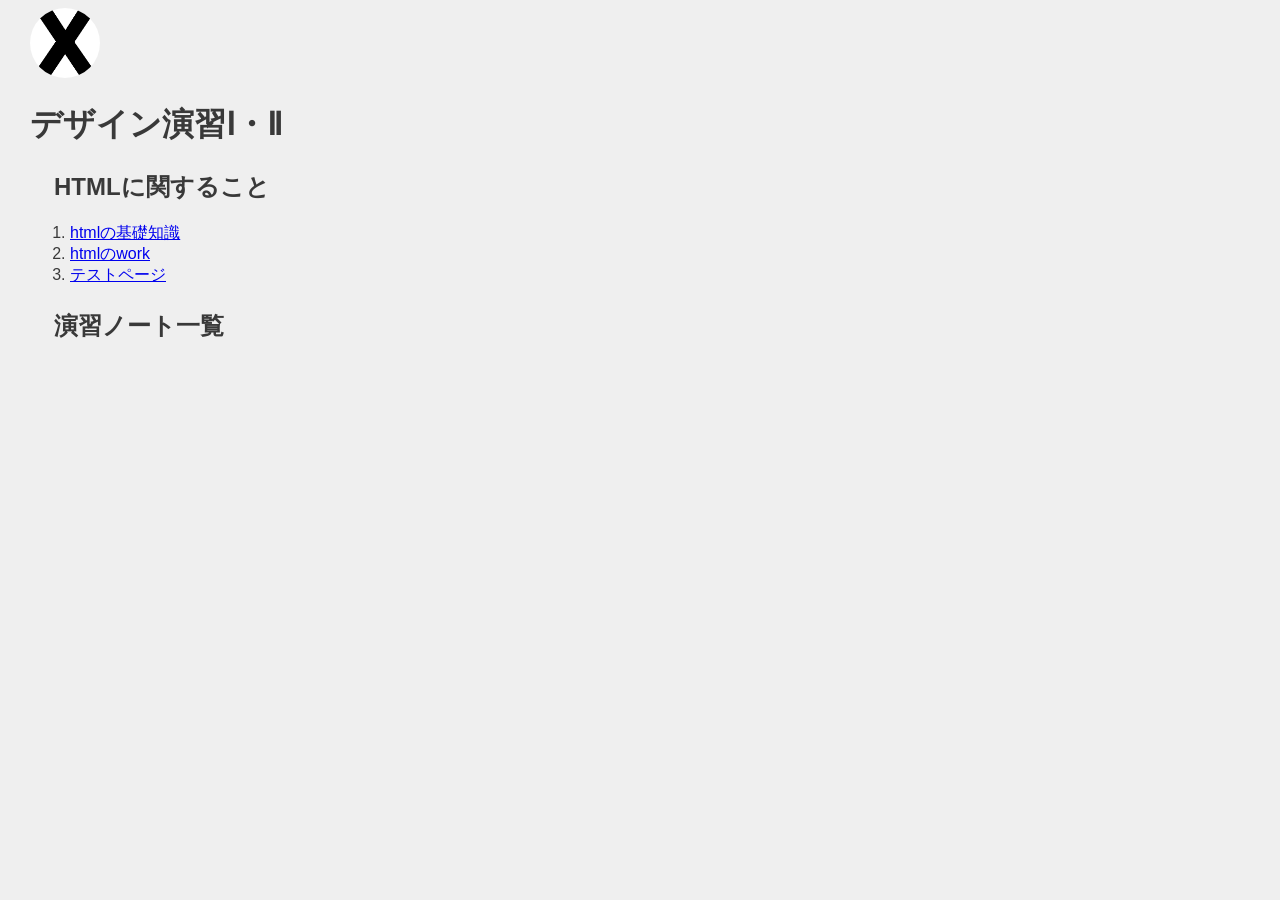
==== de12/index.html @ 48449f41 "初めての更新" ====
<!DOCTYPE html>
<html lang="jp">
<head>
    <meta charset="UTF-8">
    <title>XBP_HPsample</title>
    <link rel="stylesheet" href="./css/style.css">
    <link rel="shortcut icon" href="./images/xbp.ico">
</head>
<body>
    <logotohome>
    <a href="../index.html"><img src="./images/0_XBlogo.png" alt=""></a>
    </logotohome>
    <h1>デザイン演習Ⅰ・Ⅱ</h1>
        <h2>HTMLに関すること</h2>
        <ol>
            <li><a href="./hp1.html" target="_blank">htmlの基礎知識</a></li>
            <li><a href="./hp2.html" target="_blank">htmlのwork</a></li>
            <li><a href="./test.html" target="_blank">テストページ</a></li>
        </ol>
        <h2>演習ノート一覧</h2>



    
<br>
<br>


</body>
</html>
---- de12/css/style.css ----
@charset "utf-8";
/* 冒頭でimport */
@import url('https://fonts.googleapis.com/css?family=Raleway:700&display=swap');
@import url('https://fonts.googleapis.com/css?family=M+PLUS+Rounded+1c:400,700&display=swap&subset=japanese');
/* フォントを指定したいところで */

logo img{
    border-radius: 50%;
    width: 150px;
    height: 150px;
    object-fit: cover; /* 画像のトリミング */
}

logotohome img{
    border-radius: 70%;
    width: 70px;
    height: 70px;
    object-fit: cover; /* 画像のトリミング */
}



/* ========== common ========== */
html, body {
	font-size: 16px;
	font-family: sans-serif;
	color: #393939;
    margin-left: 15px;
    margin-bottom: 40px;
	background: #efefef;
}
h1{
    text-indent: 0em;
}
h2{
    margin-left: 1em;
    margin-top: 1em;
}
h3{
    margin-left: 2em;
}
div{
    margin-top: 1em;
    margin-left: 3em;
}
p{
    margin-left: 3em;
}
span.blackback{
    text-indent: 3em;
    background: #393939;
    color: #efefef;
}
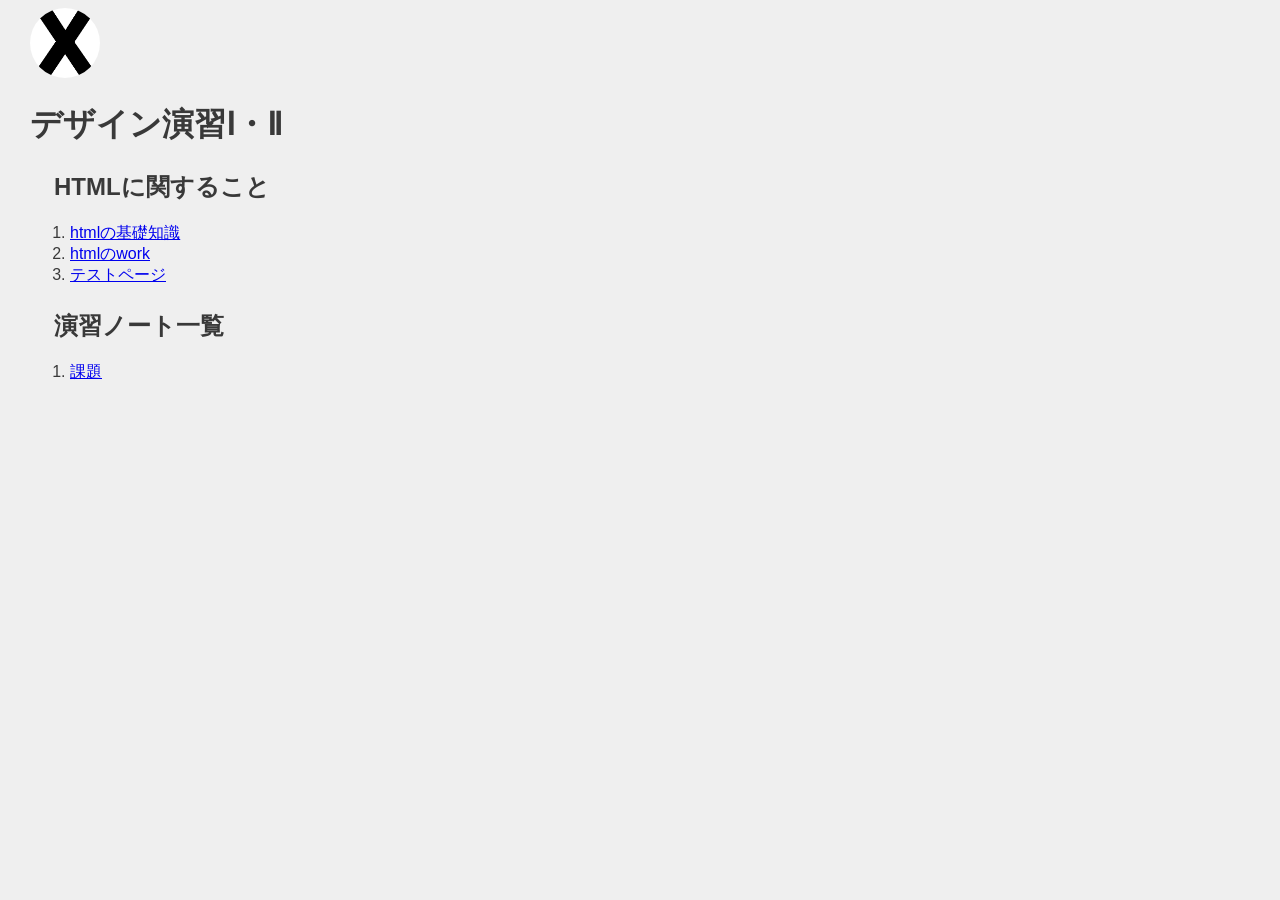
==== commit 951ea4f4: "課題" ====
--- a/de12/index.html
+++ b/de12/index.html
@@ -18,7 +18,9 @@
             <li><a href="./test.html" target="_blank">テストページ</a></li>
         </ol>
         <h2>演習ノート一覧</h2>
-
+<ol>
+            <li><a href="./1.html" target="_blank">課題</a></li>
+        </ol>
 
 
     
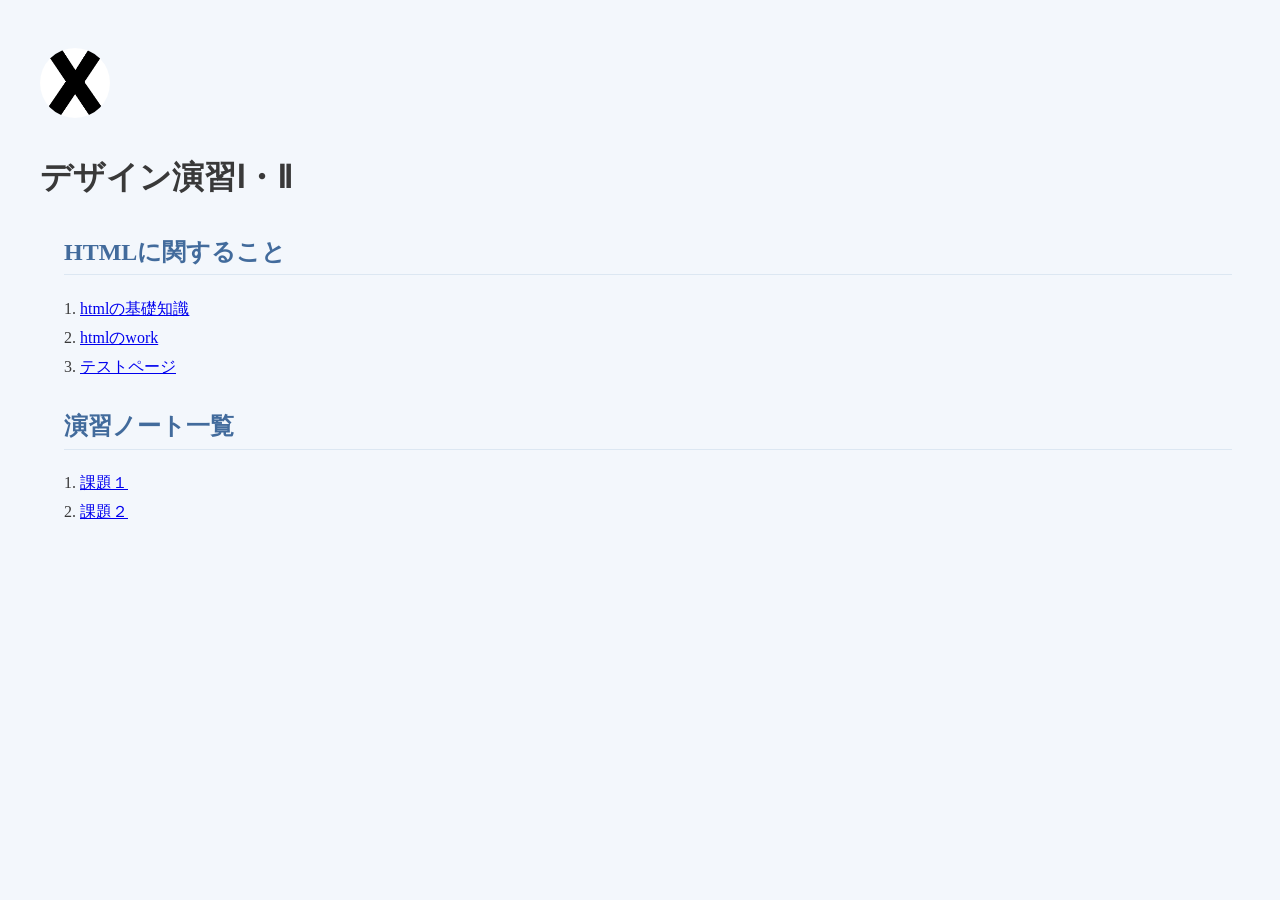
==== commit bc3e044a: "課題２" ====
--- a/de12/index.html
+++ b/de12/index.html
@@ -19,7 +19,8 @@
         </ol>
         <h2>演習ノート一覧</h2>
 <ol>
-            <li><a href="./1.html" target="_blank">課題</a></li>
+            <li><a href="./1.html" target="_blank">課題１</a></li>
+             <li><a href="./２.html" target="_blank">課題２</a></li>
         </ol>
 
 
--- a/de12/css/style.css
+++ b/de12/css/style.css
@@ -23,18 +23,23 @@
 /* ========== common ========== */
 html, body {
 	font-size: 16px;
-	font-family: sans-serif;
+	font-family:"M PLUS Rounded 1c" sans-serif;
 	color: #393939;
-    margin-left: 15px;
-    margin-bottom: 40px;
-	background: #efefef;
+    margin-left: 0;
+    margin-bottom: 0;
+    padding: 20px;
+	background: #f3f7fc;
+    line-height: 1.8;
 }
 h1{
     text-indent: 0em;
+    
 }
 h2{
     margin-left: 1em;
     margin-top: 1em;
+    color: #426b9c;
+    border-bottom: 1px solid#dce7f2;
 }
 h3{
     margin-left: 2em;
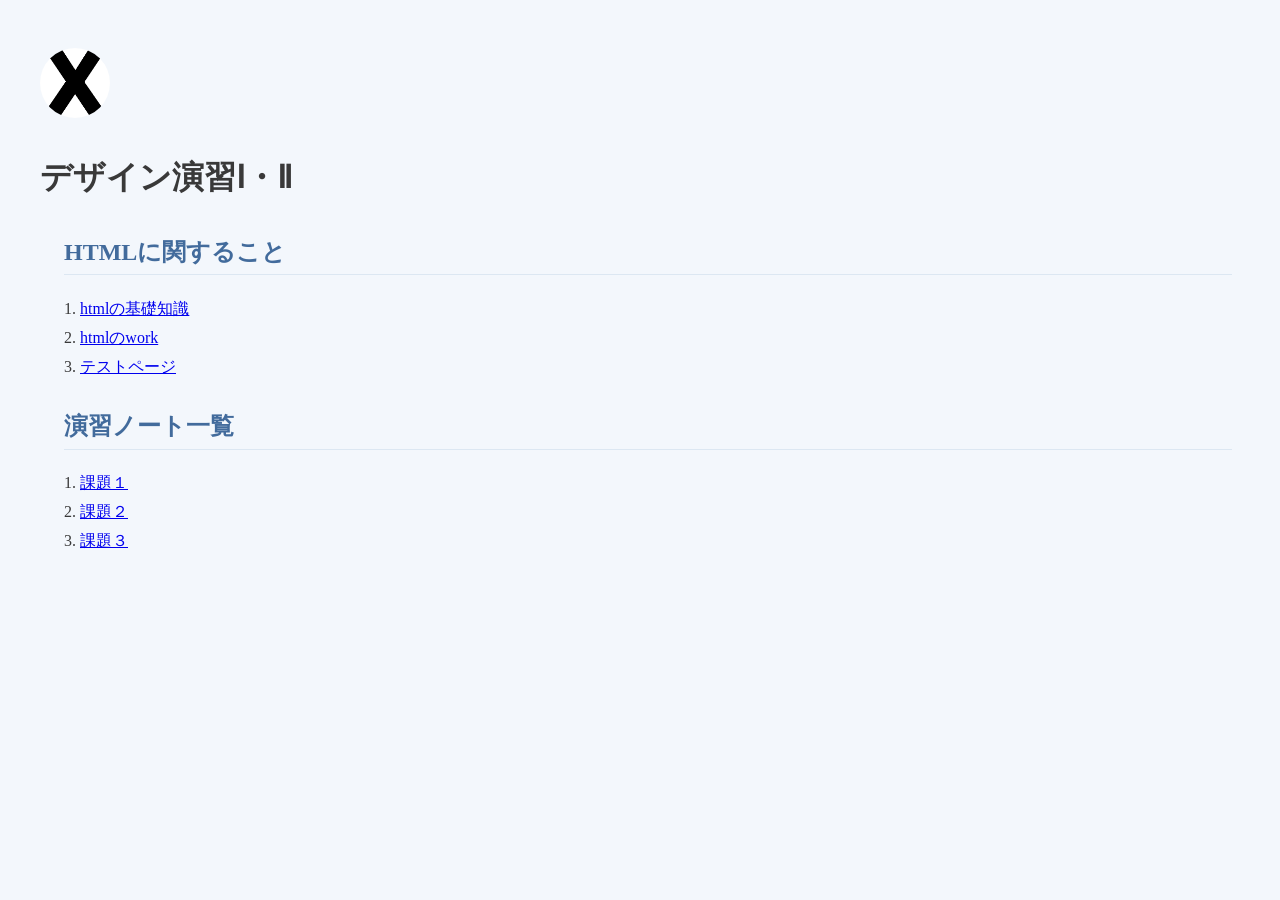
==== commit 8546afb9: "レーザー" ====
--- a/de12/index.html
+++ b/de12/index.html
@@ -21,6 +21,7 @@
 <ol>
             <li><a href="./1.html" target="_blank">課題１</a></li>
              <li><a href="./２.html" target="_blank">課題２</a></li>
+             <li><a href="./bu.html" target="_blank">課題３</a></li>
         </ol>
 
 
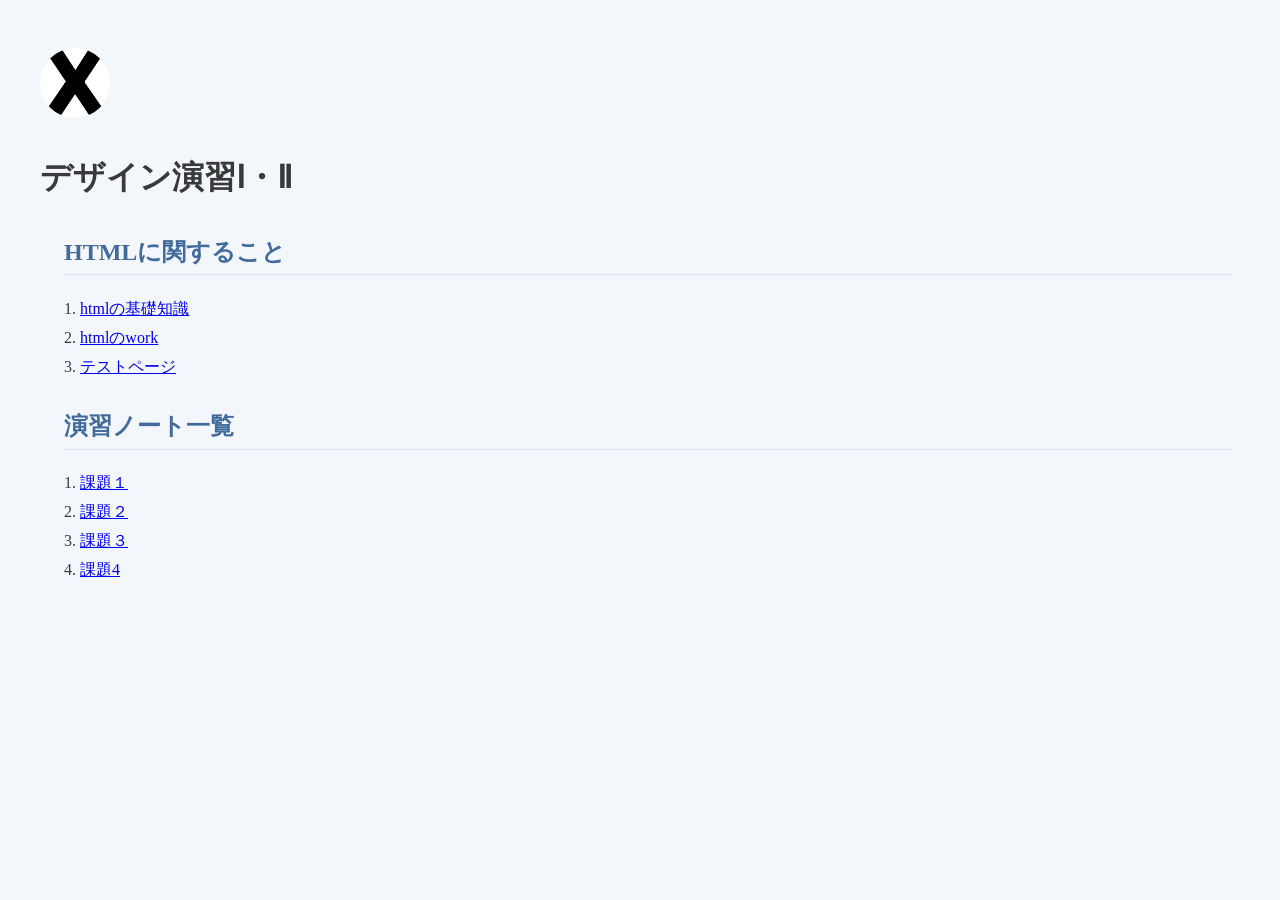
==== commit 531e1326: "game" ====
--- a/de12/index.html
+++ b/de12/index.html
@@ -22,6 +22,7 @@
             <li><a href="./1.html" target="_blank">課題１</a></li>
              <li><a href="./２.html" target="_blank">課題２</a></li>
              <li><a href="./bu.html" target="_blank">課題３</a></li>
+             <li><a href="./game.html" target="_blank">課題4</a></li>
         </ol>
 
 
